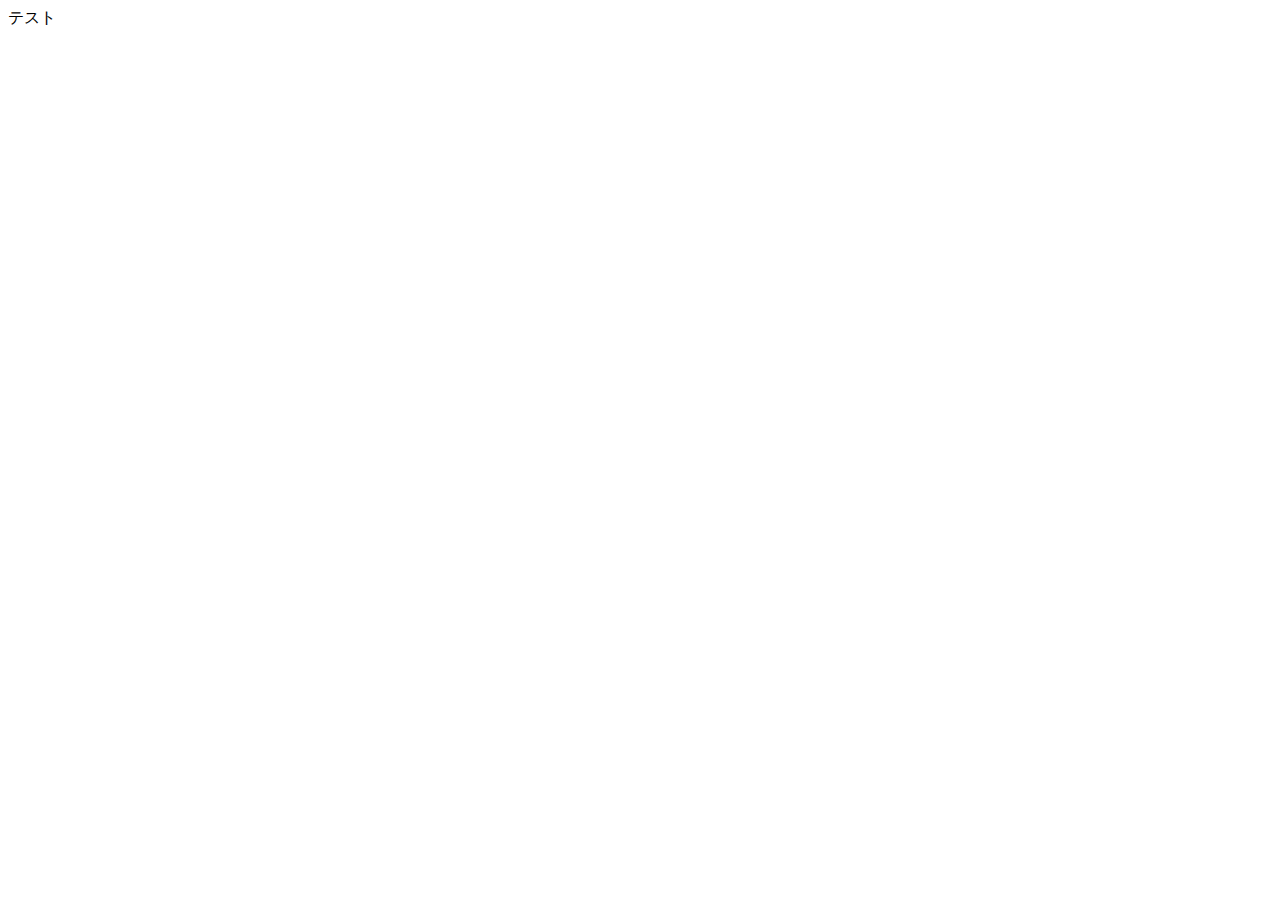
==== udemy/html/index.html @ e4dd711f "Add index.html" ====
<!DOCTYPE html>
<!--[if lt IE 7]>      <html class="no-js lt-ie9 lt-ie8 lt-ie7"> <![endif]-->
<!--[if IE 7]>         <html class="no-js lt-ie9 lt-ie8"> <![endif]-->
<!--[if IE 8]>         <html class="no-js lt-ie9"> <![endif]-->
<!--[if gt IE 8]><!--> <html class="no-js"> <!--<![endif]-->
  <head>
    <meta charset="utf-8">
    <meta http-equiv="X-UA-Compatible" content="IE=edge">
    <title></title>
    <meta name="description" content="">
    <meta name="viewport" content="width=device-width, initial-scale=1">
    <link rel="stylesheet" href="">
  </head>
  <body>
    <!--[if lt IE 7]>
      <p class="browsehappy">You are using an <strong>outdated</strong> browser. Please <a href="#">upgrade your browser</a> to improve your experience.</p>
    <![endif]-->
    テスト
  </body>
</html>
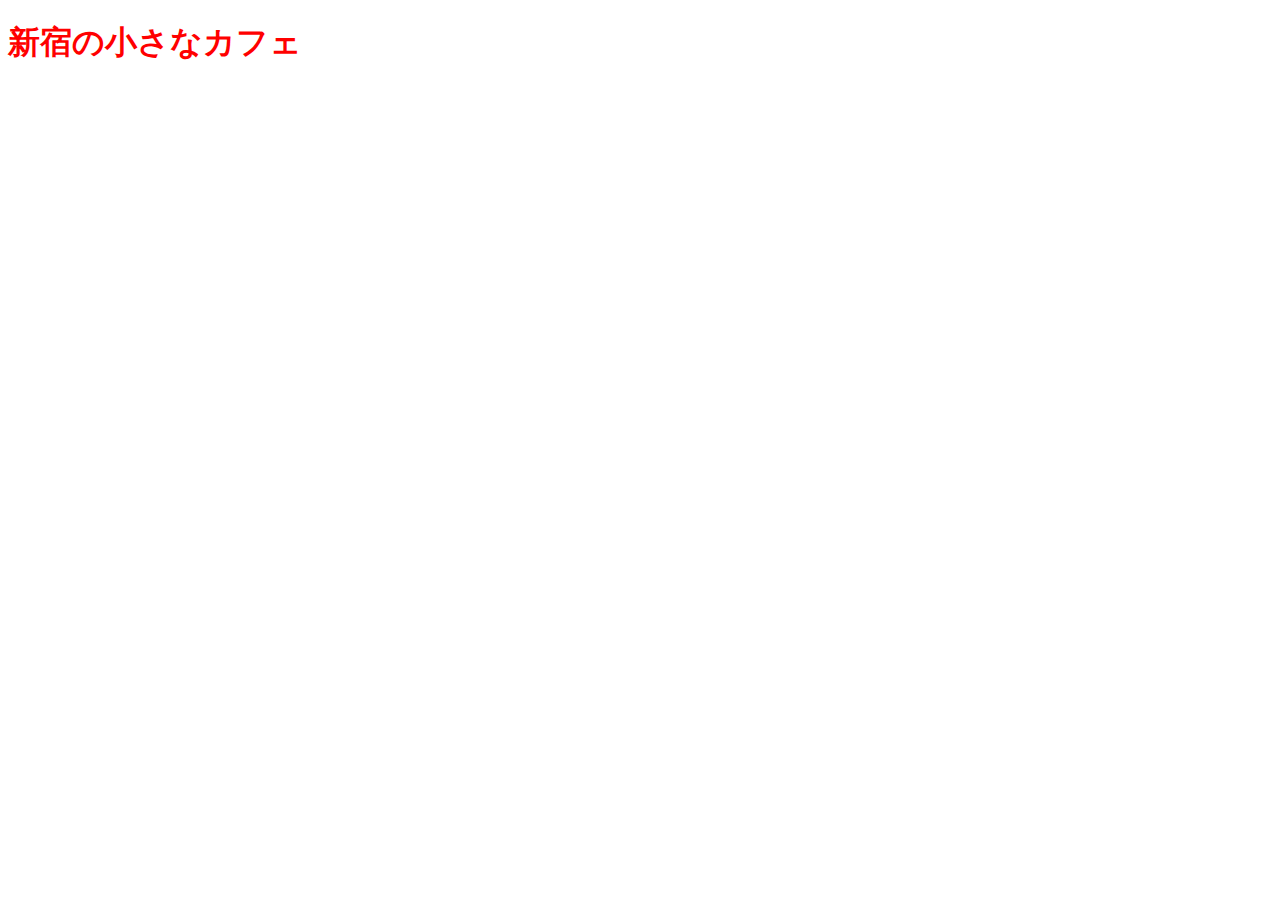
==== commit c2d69570: "add style" ====
--- a/udemy/html/index.html
+++ b/udemy/html/index.html
@@ -1,4 +1,5 @@
 <!DOCTYPE html>
+<html lang="ja">
 <!--[if lt IE 7]>      <html class="no-js lt-ie9 lt-ie8 lt-ie7"> <![endif]-->
 <!--[if IE 7]>         <html class="no-js lt-ie9 lt-ie8"> <![endif]-->
 <!--[if IE 8]>         <html class="no-js lt-ie9"> <![endif]-->
@@ -6,7 +7,7 @@
   <head>
     <meta charset="utf-8">
     <meta http-equiv="X-UA-Compatible" content="IE=edge">
-    <title></title>
+    <title>Chill Cafe | 新宿の小さなカフェ</title>
     <meta name="description" content="">
     <meta name="viewport" content="width=device-width, initial-scale=1">
     <link rel="stylesheet" href="">
@@ -15,6 +16,6 @@
     <!--[if lt IE 7]>
       <p class="browsehappy">You are using an <strong>outdated</strong> browser. Please <a href="#">upgrade your browser</a> to improve your experience.</p>
     <![endif]-->
-    テスト
+    <h1 style="color: red;">新宿の小さなカフェ</h1>
   </body>
 </html>
